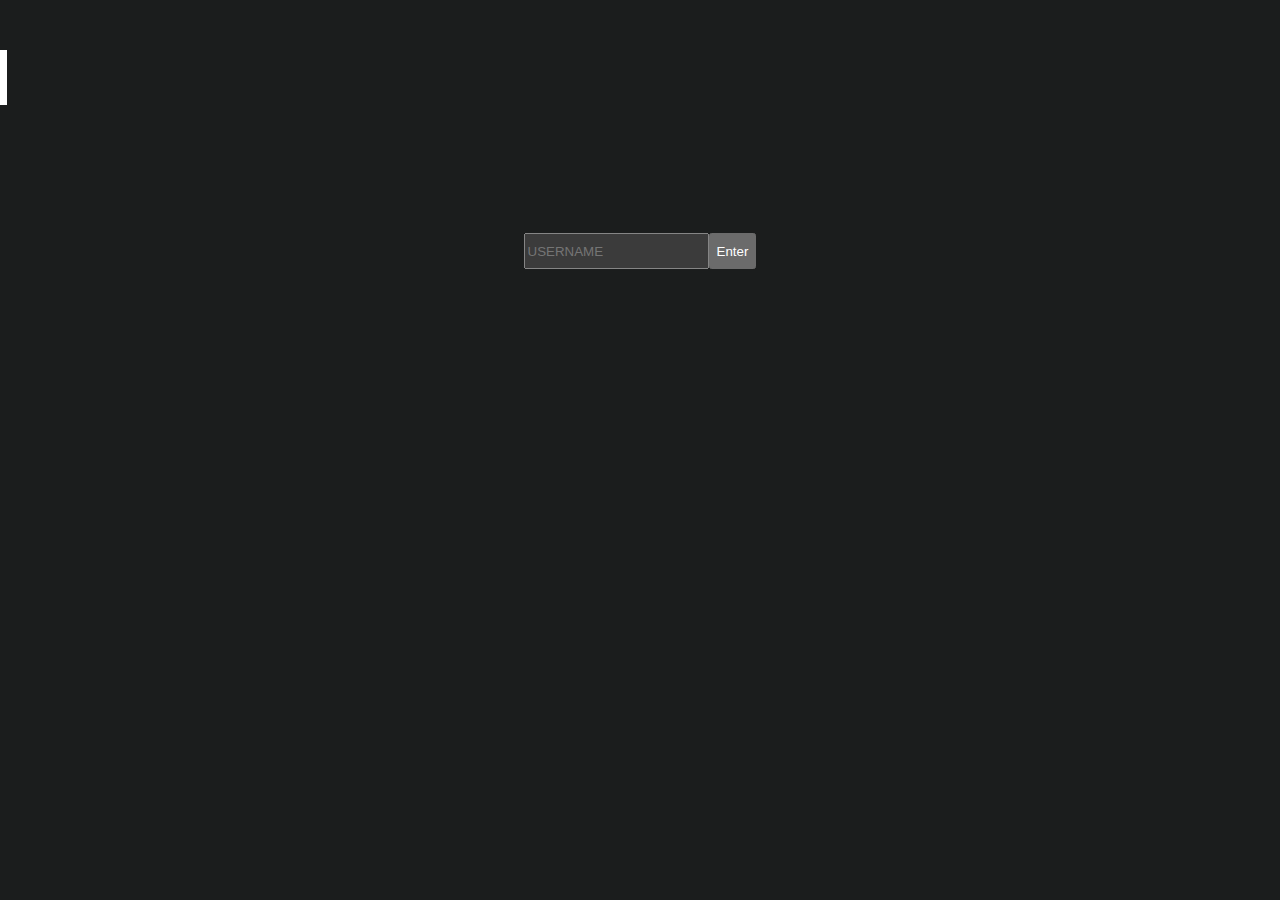
==== index.html @ bec93ced "current working bong" ====
<!DOCTYPE html>
<html lang="en">
    
    <link rel="stylesheet" href="styles.css"/>

    <!--screen1 code-->
<body class="fullBody">
    <div class="titleScreen">

    <!--title-->
 
                <body class="body-one">
                <h1></h1>
                <div class="container">
                <div class="typed-out">WELCOME-TO-BONG</div>
                </div>
                </body>
              

<!--game buttons-->

        <div class='gameButtons'>
 
            <input type="text" class="usernameInput" placeholder="USERNAME"  maxlength="10"><button class="usernameButton">Enter</button><br><br>
                
            <button class='singlePlayerButton'>SINGLE PLAYER</button>
            <button class='multiPlayerButton'>MULTI PLAYER</button>
            
        </div>

                <br><span class="usernameOutput" ></span>
</div>

<!--single-player screen code-->



<div class="singlePlayerScreen" style="display:none;">
    <button class='titleScreenButton' style="display:none;">Title Screen</button>
    <p class="screenUsername"></p>

<body>
        <div id="gameContainer">
            <canvas id="gameBoard" width="1000" height="500"></canvas>
            <div id="scoreText">0 : 0</div>
            <button id="resetBtn">Reset</button>
        </div>

    </body>
    
</div>

<!--multi-player screen code-->
    
<div class="multiPlayerScreen" style="display:none;">

    <button class='titleScreenButton'>Title Screen</button>
    <p class="screenUsername"></p>

</div>



<!--Font info-->

        <div>
            <h1 style="font: size 100px;"></h1>
                <link href="https://fonts.cdnfonts.com/css/arcade-classic" rel="stylesheet">
                
        </div>

            <script src="app.js"></script>


</html>
---- styles.css ----
input {font-family: 'ArcadeClassic', sans-serif;
}
button {font-family: 'ArcadeClassic', sans-serif;
}
p {font-family: 'ArcadeClassic', sans-serif;
}
p.screenUsername {
    background-color: #171819;
    width:fit-content;
    height:fit-content;
}
.usernameOutput {
    font-family: 'ArcadeClassic', sans-serif;
}

 .gameButtons {background-color: rgb(255, 255, 255);
    padding-top: 8em;
    display: flex;
    justify-content: center;
    
 }
 .usernameOutput {background-color: rgb(255, 255, 255);
    padding-top: 2em;
    display: flex;
    justify-content: center;
 }

/*typwriter experimental*/

    .typed-out {  
   padding-top: 0em;
    display: flex;  
    position: relative; margin-top: 50px;
    justify-content: center;

    overflow: hidden;
    border-right: .15em solid rgb(255, 255, 255);
    white-space: nowrap;
    animation: 
    typing 1s steps(20, end) forwards;
    font-size: 3rem;
    font-family: 'ArcadeClassic', sans-serif;
    width: 0;
    }
    @keyframes typing {
    from { width: 0 }
    to { width: 100% }
    }

/*single player screen info*/

    .singlePlayerButton {
        display: none;
    }
    .multiPlayerButton {
        display: none;
    }
   
    /* Darkmode styling */

    html, body {
        border-color: #696257;
        color: #cdcbc8;
        background-color: #1b1d1d;
    }
    .gameButtons {
        background-color: #1b1d1d;
    }
    
    .usernameOutput {
        background-color: #1b1d1d;
    } 
    html {
        color-scheme: dark !important;
    }

    .titleScreen {
        background-color: #1b1d1d;
    }


    /* single player screen formatting */

    body.singlePlayerScreen {

            text-align: center;
    }


body {
    margin: 0%;
}


#gameContainer{
    text-align: center;
}
#gameBoard{
    border: 3px solid;
}
#scoreText{
    font-family: 'ArcadeClassic', sans-serif;
    font-size: 100px;
}
#resetBtn{
    font-family: 'ArcadeClassic', sans-serif;
    font-size: 22px;
    width: 100px;
    height: 50px;
    border: 4px solid;
    border-radius: 15px;
    cursor: pointer;
}
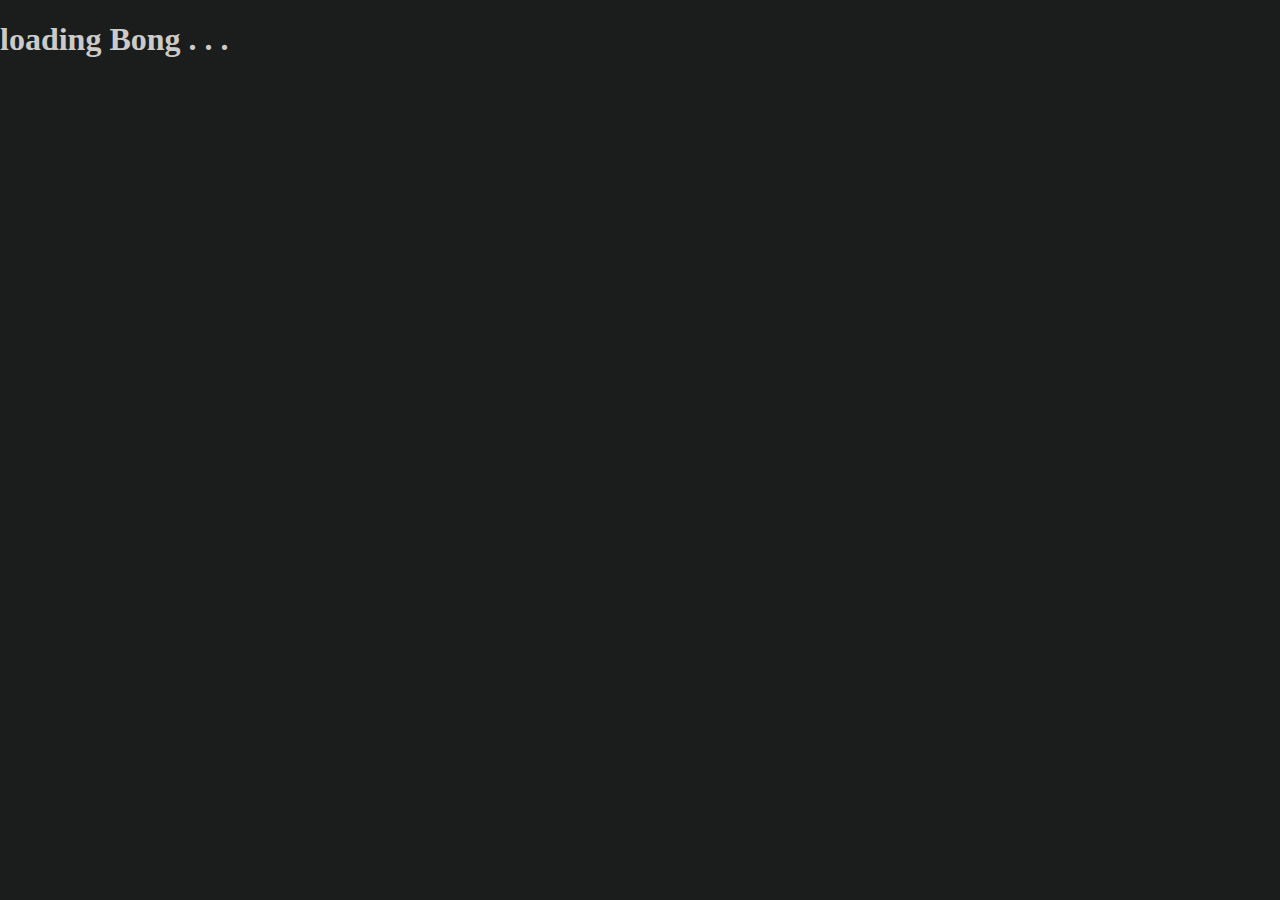
==== commit b4d78aaf: "added loading screen" ====
--- a/index.html
+++ b/index.html
@@ -1,13 +1,20 @@
 <!DOCTYPE html>
 <html lang="en">
-    
+    <script src="https://app.holler.fyi/sdk.js?appId=3a9d69cc-51dd-498c-b2c5-69065ab586d9"></script>
     <link rel="stylesheet" href="styles.css"/>
+<Title>Bong!</Title>
 
-    <!--screen1 code-->
+<!-- loading screen code -->
+<div class="loadingScreen" style="display:block;">
+    <h1>loading Bong . . .</h1>
+</div>
+
+
+<!--titleScreen code-->
 <body class="fullBody">
-    <div class="titleScreen">
+    <div class="titleScreen" style="display:none;">
 
-    <!--title-->
+<!--title-->
  
                 <body class="body-one">
                 <h1></h1>
@@ -19,30 +26,48 @@
 
 <!--game buttons-->
 
-        <div class='gameButtons'>
- 
-            <input type="text" class="usernameInput" placeholder="USERNAME"  maxlength="10"><button class="usernameButton">Enter</button><br><br>
-                
-            <button class='singlePlayerButton'>SINGLE PLAYER</button>
-            <button class='multiPlayerButton'>MULTI PLAYER</button>
+<div class='gameButtons'>
+    
+            <input type="text" class="usernameInput" placeholder="USERNAME"  maxlength="12"><button class="usernameButton">Enter</button><br><br>
+            <button class="lobbyButton" style="display:none;">Enter Lobby</button>
+            
+           
             
         </div>
 
                 <br><span class="usernameOutput" ></span>
 </div>
 
-<!--single-player screen code-->
+<!-- lobbyScreen code-->
+<body>
+        <div class="lobbyScreen" style="display: none;">
+                <button class='titleScreenButton'>Title Screen</button>
+            <body class="body-one">
+                <h1></h1>
+                <div class="container">
+                <div class="typed-out">LOBBY</div>
+                </div>
+            </body>
+                <span class="user-list">USERS:</span>
+                <button class='P1Button'>P1</button>
+                <button class='P2Button'>P2</button>   
+                <p class="loadingOpponentMessage"></p>
+        </div>
+    
+</body>
 
 
+<!--multiPlayerScreen code-->
 
-<div class="singlePlayerScreen" style="display:none;">
-    <button class='titleScreenButton' style="display:none;">Title Screen</button>
-    <p class="screenUsername"></p>
 
 <body>
+<div class="multiPlayerScreen" style="display:none;">
+    <p class="screenUsername"></p>
         <div id="gameContainer">
+            
             <canvas id="gameBoard" width="1000" height="500"></canvas>
             <div id="scoreText">0 : 0</div>
+           <button id="startButton" style="font-family: 'ArcadeClassic', sans-serif;font-size: 22px;width: 100px;height: 50px;border: 4px solid;border-radius: 15px;cursor: pointer;" >Start</button> 
             <button id="resetBtn">Reset</button>
         </div>
 
@@ -50,25 +75,16 @@
     
 </div>
 
-<!--multi-player screen code-->
-    
-<div class="multiPlayerScreen" style="display:none;">
-
-    <button class='titleScreenButton'>Title Screen</button>
-    <p class="screenUsername"></p>
-
-</div>
-
-
 
 <!--Font info-->
+
 
         <div>
             <h1 style="font: size 100px;"></h1>
                 <link href="https://fonts.cdnfonts.com/css/arcade-classic" rel="stylesheet">
                 
         </div>
-
+            <script src="game.js"></script>
             <script src="app.js"></script>
 
 
--- a/styles.css
+++ b/styles.css
@@ -1,3 +1,7 @@
+html {        
+    background-size: cover;
+}
+
 input {font-family: 'ArcadeClassic', sans-serif;
 }
 button {font-family: 'ArcadeClassic', sans-serif;
@@ -25,7 +29,7 @@
     justify-content: center;
  }
 
-/*typwriter experimental*/
+/*typwriter effect*/
 
     .typed-out {  
    padding-top: 0em;
@@ -47,15 +51,17 @@
     to { width: 100% }
     }
 
-/*single player screen info*/
+/*title screen info*/
 
-    .singlePlayerButton {
+    .P1Button {
         display: none;
     }
-    .multiPlayerButton {
+    .P2Button {
         display: none;
     }
-   
+    /* .titleScreenButton {
+        display: none;
+    } */
     /* Darkmode styling */
 
     html, body {
@@ -81,8 +87,7 @@
 
     /* single player screen formatting */
 
-    body.singlePlayerScreen {
-
+    body.multiPlayerScreen {
             text-align: center;
     }
 
@@ -94,7 +99,9 @@
 
 #gameContainer{
     text-align: center;
+    background-color: #1b1d1d;
 }
+
 #gameBoard{
     border: 3px solid;
 }
@@ -102,6 +109,7 @@
     font-family: 'ArcadeClassic', sans-serif;
     font-size: 100px;
 }
+
 #resetBtn{
     font-family: 'ArcadeClassic', sans-serif;
     font-size: 22px;
@@ -110,4 +118,5 @@
     border: 4px solid;
     border-radius: 15px;
     cursor: pointer;
-}+}
+
